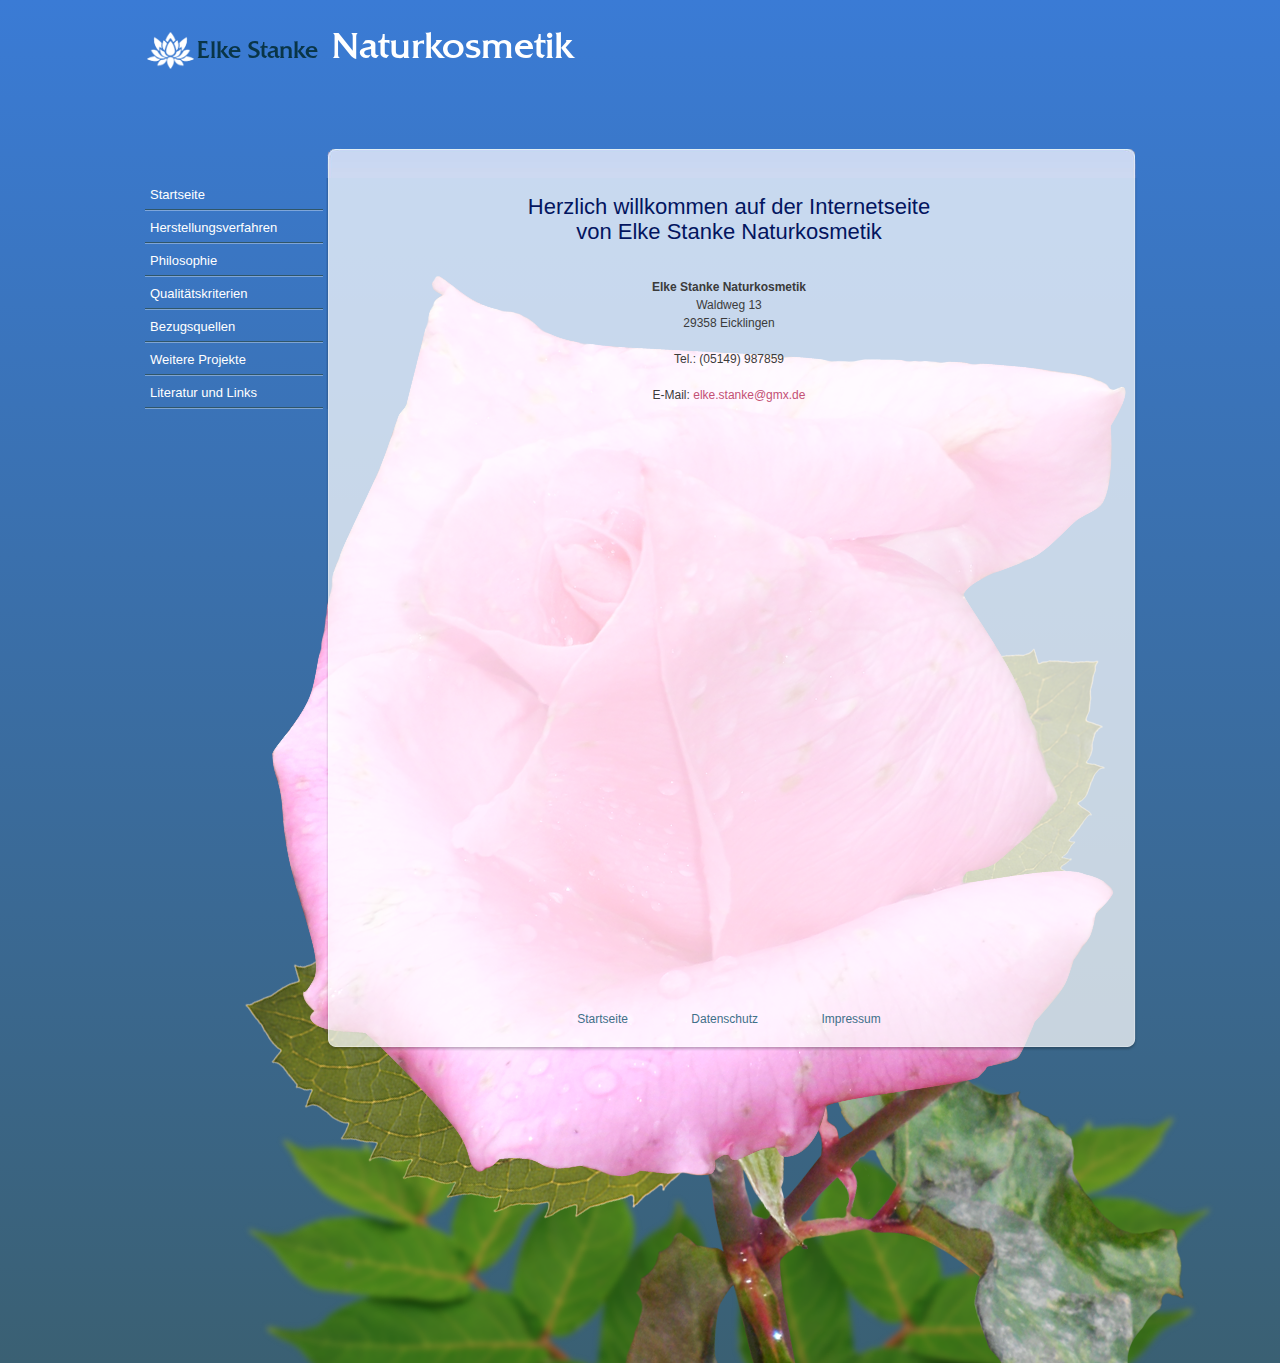
==== index.html @ a68c089b "added version 1" ====
<!DOCTYPE html>
<html lang="de">
<head>
    <title>Elke Stanke Naturkosmetik - </title>
    <meta http-equiv="Content-Type" content="text/html; charset=UTF-8" />
    <meta name="format-detection" content="telephone=no" />
    <meta name="keywords" content="TATORT CHEMIE,Naturseife" />

    <link href="css/main.css" rel="stylesheet" />
    <link href="css/jquery.fancybox-1.3.4.css" media="screen" rel="stylesheet" />

    <script>
        function email(name, domain, tld) {
            var mail = name + "@" + domain + "." + tld;
            var link = "<a href='mailto:" + name + "@" + domain + "." + tld + "'>" + mail + "</a>";
            document.write(link);
        }
    </script>
</head>
<body>
    <div id="body">
        <div id="background">
            <div id="maindiv">
                <div id="header">
                    <div id="style">
                        <div class="cleaner"></div>
                    </div>
                </div>

                <div style="background: url('img/bg_main.png') top center repeat-y;">

                    <div id="container">
                        <div id="left">
                            <ul class="menu">
                                <li class="mpoint"><a class="npoint" asp- href="index.html">Startseite</a></li>
                                <li class="mpoint"><a class="npoint" href="Herstellungsverfahren.html">Herstellungsverfahren</a></li>
                                <li class="mpoint"><a class="npoint" href="Philosophie.html">Philosophie</a></li>
                                <li class="mpoint"><a class="npoint" href="https://localhost:44397/Qualit%C3%83%C2%A4tskriterien">Qualitätskriterien</a></li>
                                <li class="mpoint"><a class="npoint" href="Bezugsquellen.html">Bezugsquellen</a></li>
                                <li class="mpoint"><a class="npoint" href="WeitereProjekte.html">Weitere Projekte</a></li>
                                <li class="mpoint"><a class="npoint" href="Literatur.html">Literatur und Links</a></li>
                            </ul>
                        </div>

                        <div style="width:10px;float:right;height:830px"></div>

                        <div id="middle">
                            <div id="content">
                                <div class="cleaner"></div>

                                <h1></h1>
                                
<h1 style="text-align: center;">Herzlich willkommen auf der Internetseite<br />von Elke Stanke Naturkosmetik</h1>

<br />

<p>
<p style="text-align: center;"><strong>Elke Stanke Naturkosmetik</strong></p>

<p style="text-align: center;">Waldweg 13</p>

<p style="text-align: center;">29358 Eicklingen</p>

<p style="text-align: center;">&nbsp;</p>

<p style="text-align: center;">Tel.: (05149) 987859</p>

<p style="text-align: center;">&nbsp;</p>

<p style="text-align: center;">
    E-Mail:
    <script>
        email('elke.stanke', 'gmx', 'de');
    </script>
    <noscript>elke.stanke(at)gmx.de</noscript>
</p>
                            </div>
                        </div>

                        <div class="cleaner"></div>
                    </div>

                </div>
            </div>

            <div id="footer">
                <div id="innerfooter">
                    <a title="Link zu: Startseite" href="index.html">Startseite</a>
                    <a style="padding-left:5em" title="Link zu: Datenschutz" href="Datenschutz.html">Datenschutz</a>
                    <a style="padding-left:5em" title="Link zu: Impressum" href="Impressum.html">Impressum</a>
                </div>
            </div>
        </div>
    </div>


    
</body>
</html>
---- css/main.css ----
﻿a {
    color: #00f;
    text-decoration: none
}

a, a:active, a:focus, a:hover {
    outline: 0 !important
}
    
p {
    margin: 0;
    padding: 0;
}

#header {
    margin: 0;
    padding: 0;
    text-align: left;
    font-size: 1px
}


#maindiv {
    margin: auto;
    padding: 0
}

#container {
    margin: 0;
    padding: 0
}

#middle {
    margin: 0;
    padding: 0;
    float: left;
    text-align: center
}

#content {
    text-align: left;
    margin-left: auto;
    margin-right: auto
}

#content,
#content p {
    line-height: 1.5
}


.cleaner {
    clear: both;
    height: 1px;
    line-height: 1px;
    font-size: 1px
}

UL {
    padding: 0;
    list-style-type: disc;
    list-style-position: outside;
    margin: 5px 5px 0 25px
}

img {
    border: none
}

body {
    margin: 0;
    padding: 0;
    text-align: center;
    background-image: linear-gradient(#3a7bd5, #3a6073);
    font-family: Arial, Verdana, Helvetica, sans-serif;
    font-size: 12px;
    color: #3b3b3b;
    font-size: 12px;
}

H1 {
    font-family: Verdana,Arial,Helvetica,sans-serif;
    margin-top: 10px;
    font-weight: 700;
    font-size: 22px;
    background: 0 0;
    line-height: 25px
}

#content *, #fancybox-wrap * {
    box-sizing: initial
}

#footer {
    font-size: 12px;
}

#innerfooter a {
    font-size: 12px;
}

a.npoint:link, a.npoint:visited, a.npoint:active, a.npoint:hover,
div td.ValidatingPlaceHolder {
    font-size: 13px;
}

.mpoint,
div td.ValidatingPlaceHolder {
    font-size: 13px;
}

#header {
    font-size: 1px;
}

#content {
    font-size: 12px;
}

#innerfooter {
    font-size: 12px;
}

UL {
    FONT-SIZE: 12px;
}

H1 {
    font-size: 22px;
}

#background {
    background: url('../img/background.png') scroll center bottom no-repeat;
}

a {
    color: #c35074;
}

#container, #header, #maindiv, #footer {
    width: 1000px;
}

#header {
    height: 178px;
    background: url('../img/header.png') top center no-repeat;
}

#left {
    width: 188px;
    float: left;
    margin: 0 0px 0 0px;
    padding: 0;
    text-align: left
}

#middle {
    width: 802px;
}

#content {
    width: 760px;
    line-height: 20px;
}

#footer {
    margin: 0 auto;
    height: 354px;
    line-height: 20px;
    color: #3f7089;
    font-size: 12px;
    background: url('../img/footer.png') top no-repeat;
}

#innerfooter {
    color: #3f7089;
    font-weight: normal;
    margin-left: 178px;
    margin-right: 0px;
    text-align: center;
}

    #innerfooter a {
        color: #3f7089;
        font-size: 12px;
    }

        #innerfooter a:hover {
            color: #3f7089;
            font-weight: bold;
        }

#style {
    height: 44px;
}

.h4link a:link, .h4link a:hover, .h4link a:visited, H6, H5, H4, H3, H2, H1 {
    color: #03155f;
    font-weight: normal;
    font-family: Arial, Verdana, Helvetica, sans-serif;
}

.mpoint, .menu {
    margin: 0px;
    padding: 0px;
}

a.npoint:link, a.npoint:visited, a.npoint:active {
    text-decoration: none;
    display: block;
}

.menu li {
    list-style-type: none;
}

.mpoint, a.npoint:link, a.npoint:visited, a.npoint:active, .mpoint_over, a.npoint:hover {
    width: 100%;
    line-height: 33px;
    text-indent: 10px;
    text-align: left;
}

.mpoint {
    background: url('../img/toplevel.png') top left no-repeat;
}

    .mpoint a {
        color: #ffffff;
        font-weight: normal;
        font-size: 13px;
    }

a.npoint:hover, .mpoint_over, .mpoint_over a {
    color: #ffffff;
    font-weight: bold;
    font-size: 13px;
}

.mpoint, .mpoint_over {
    margin-top: 0px;
}
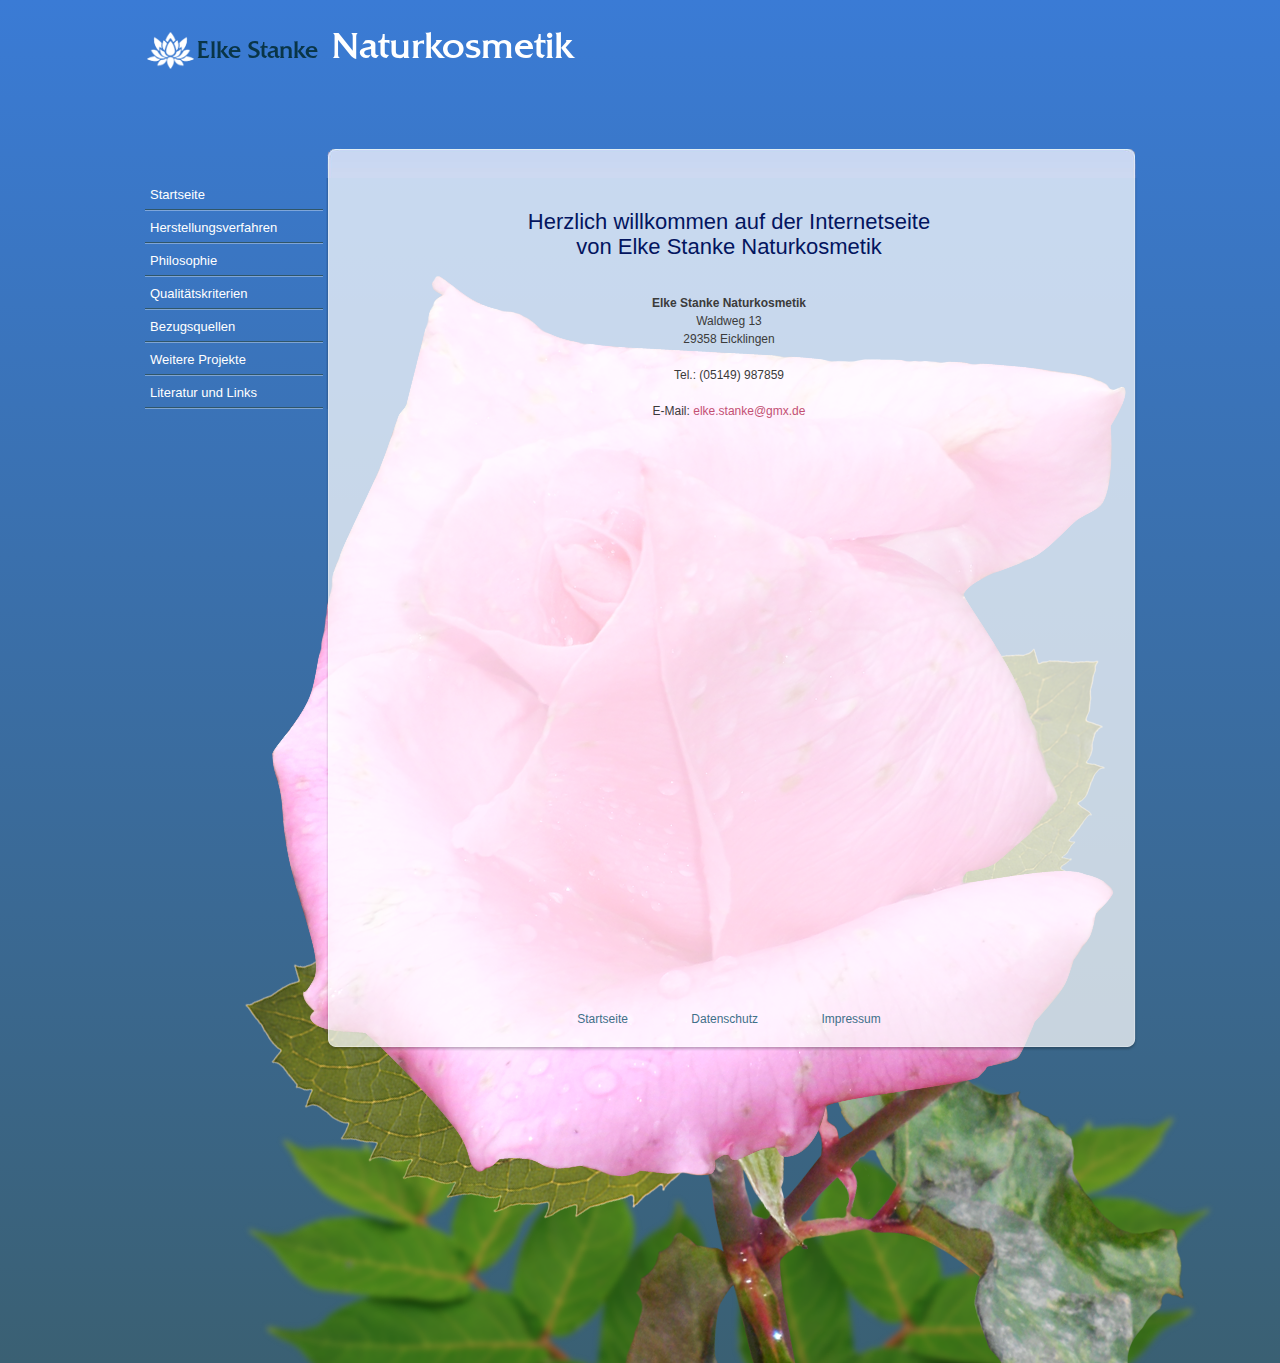
==== commit 158080fd: "update" ====
--- a/index.html
+++ b/index.html
@@ -1,13 +1,14 @@
 <!DOCTYPE html>
 <html lang="de">
 <head>
-    <title>Elke Stanke Naturkosmetik - </title>
+    <title>Elke Stanke Naturkosmetik - Startseite</title>
     <meta http-equiv="Content-Type" content="text/html; charset=UTF-8" />
     <meta name="format-detection" content="telephone=no" />
     <meta name="keywords" content="TATORT CHEMIE,Naturseife" />
 
     <link href="css/main.css" rel="stylesheet" />
     <link href="css/jquery.fancybox-1.3.4.css" media="screen" rel="stylesheet" />
+    <link rel="shortcut icon" href="favicon.ico" />
 
     <script>
         function email(name, domain, tld) {
@@ -32,10 +33,10 @@
                     <div id="container">
                         <div id="left">
                             <ul class="menu">
-                                <li class="mpoint"><a class="npoint" asp- href="index.html">Startseite</a></li>
+                                <li class="mpoint"><a class="npoint" href="index.html">Startseite</a></li>
                                 <li class="mpoint"><a class="npoint" href="Herstellungsverfahren.html">Herstellungsverfahren</a></li>
                                 <li class="mpoint"><a class="npoint" href="Philosophie.html">Philosophie</a></li>
-                                <li class="mpoint"><a class="npoint" href="https://localhost:44397/Qualit%C3%83%C2%A4tskriterien">Qualitätskriterien</a></li>
+                                <li class="mpoint"><a class="npoint" href="Qualitaetskriterien.html">Qualitätskriterien</a></li>
                                 <li class="mpoint"><a class="npoint" href="Bezugsquellen.html">Bezugsquellen</a></li>
                                 <li class="mpoint"><a class="npoint" href="WeitereProjekte.html">Weitere Projekte</a></li>
                                 <li class="mpoint"><a class="npoint" href="Literatur.html">Literatur und Links</a></li>
@@ -48,7 +49,8 @@
                             <div id="content">
                                 <div class="cleaner"></div>
 
-                                <h1></h1>
+                                        <br />
+                                
                                 
 <h1 style="text-align: center;">Herzlich willkommen auf der Internetseite<br />von Elke Stanke Naturkosmetik</h1>
 
--- a/css/main.css
+++ b/css/main.css
@@ -3,9 +3,9 @@
     text-decoration: none
 }
 
-a, a:active, a:focus, a:hover {
-    outline: 0 !important
-}
+    a, a:active, a:focus, a:hover {
+        outline: 0 !important
+    }
     
 p {
     margin: 0;
@@ -43,10 +43,10 @@
     margin-right: auto
 }
 
-#content,
-#content p {
-    line-height: 1.5
-}
+    #content,
+    #content p {
+        line-height: 1.5
+    }
 
 
 .cleaner {
